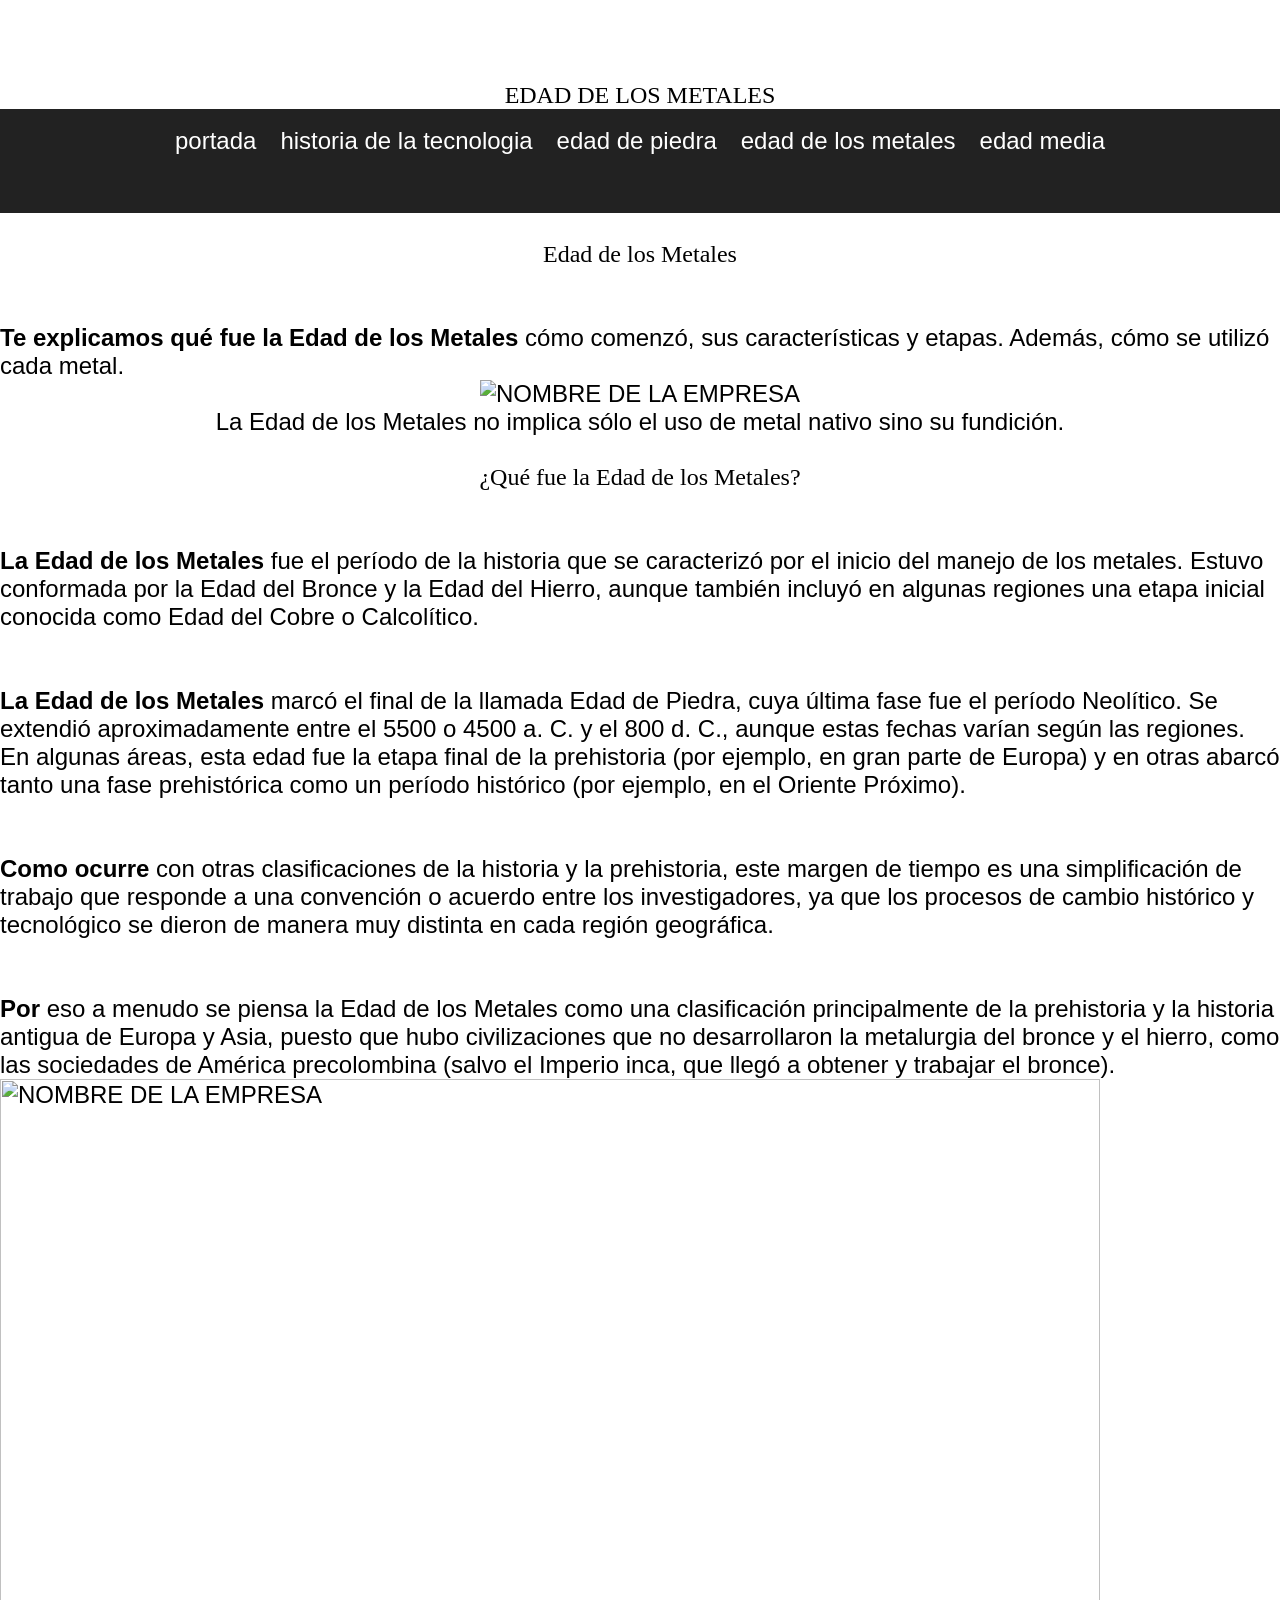
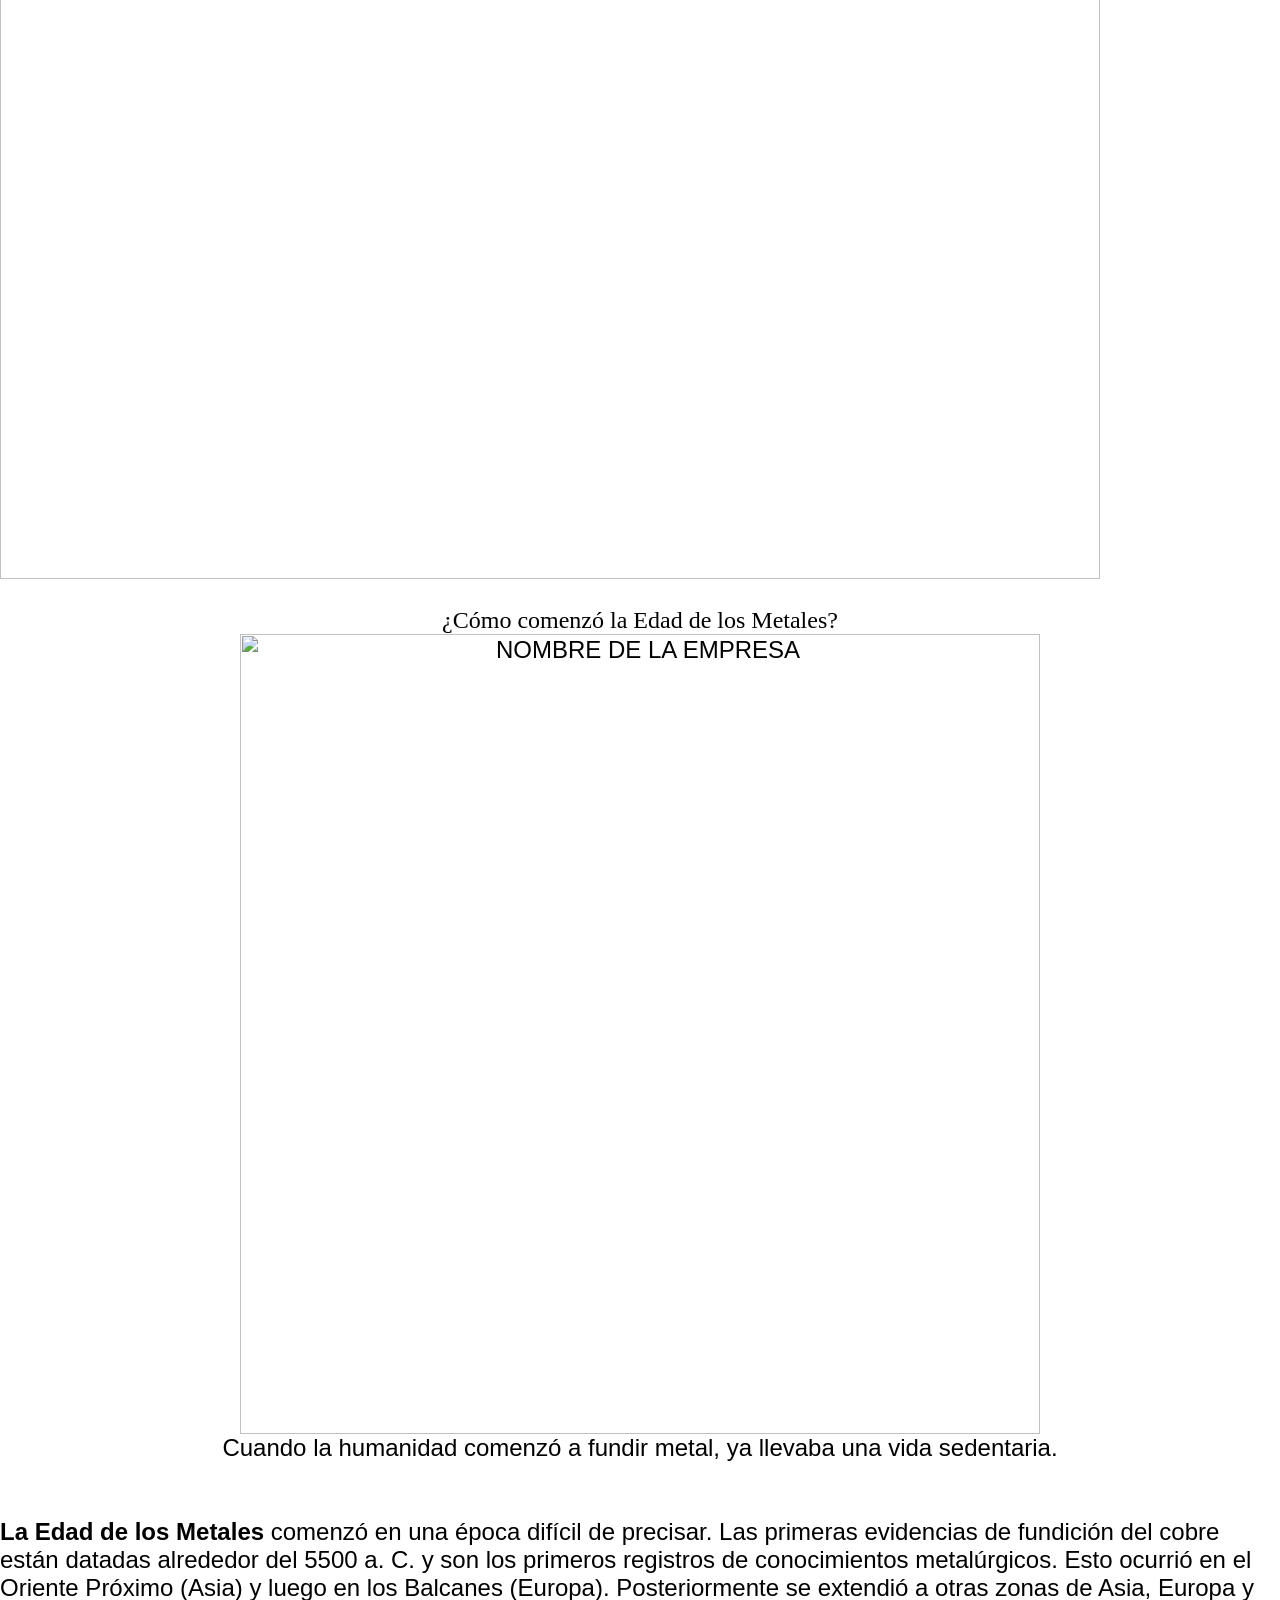
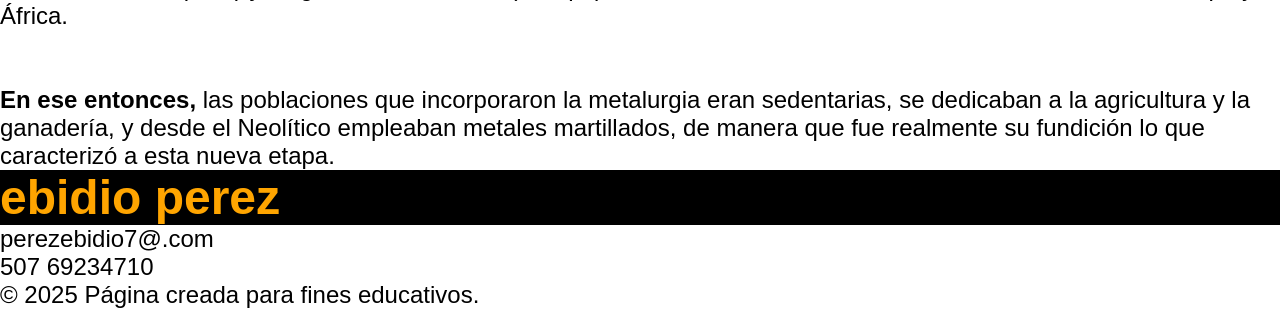
==== edad de los metales.html @ c5f15de2 "Add files via upload" ====
<!DOCTYPE>
<HTML>
<link rel="icon" href="https://cdn-icons-png.flaticon.com/512/427/427735.png" type="image/png">
<HEAD><TITLE>Historia de la tecnología</TITLE>
<link rel="stylesheet" href="style.css" />

 <style>
    <style>
    body {
      margin: 0;
      padding: 0;
      background: url('tecn.JPG') no-repeat center center fixed;
      background-size: cover;
      color: white;
      font-family: 'Segoe UI', sans-serif;
      display: flex;
      justify-content: center;
      align-items: center;
      height: 100vh;
    }
    .portada {
      text-align: center;
      background-color: rgba(0, 0, 0, 0.6); /* Transparencia para mejor lectura */
      padding: 40px;
      border-radius: 20px;
      box-shadow: 0 8px 16px rgba(0,0,0,0.3);
    }

  </style>


<BR><BR><FONT FACE="ARIAL">
<BR><FONT SIZE="5">

<CENTER><BR><FONT FACE="ELEPHANT">EDAD DE LOS METALES </FONT></CENTER>



<body>
  <!-- Menú de navegación -->
  <header class="menu">
    <nav>
      <ul>
       <br><br><br>
<a href="portada.html" target="_blank">portada</a>
<a href="pagina2.html" target="_blank">historia de la tecnologia</a>  
<a href="edad de piedra.html" target="_blank">edad de piedra</a> 
<a href="edad de los metales.html" target="_blank">edad de los metales</a>
<a href="edad media.html" target="_blank">edad media</a> 

      </ul>
    </nav>
  </header>





<CENTER><BR><FONT FACE="ELEPHANT">Edad de los Metales</FONT></CENTER>


<p><p><p><BR><BR><B>Te explicamos qué fue la Edad de los Metales</B> cómo comenzó, sus características y etapas. Además, cómo se utilizó cada metal.</p>

<CENTER><img src="metal.JPG" alt="NOMBRE DE LA EMPRESA"></CENTER>

<p><CENTER>La Edad de los Metales no implica sólo el uso de metal nativo sino su fundición.</CENTER></p>

<CENTER><BR><FONT FACE="ELEPHANT">¿Qué fue la Edad de los Metales?</FONT></CENTER>

<p><p><p><BR><BR><B>La Edad de los Metales</B> fue el período de la historia que se caracterizó por el inicio del manejo de los metales. Estuvo conformada por la Edad del Bronce y la Edad del Hierro, aunque también incluyó en algunas regiones una etapa inicial conocida como Edad del Cobre o Calcolítico.</p>

<p><p><p><BR><BR><B>La Edad de los Metales</B> marcó el final de la llamada Edad de Piedra, cuya última fase fue el período Neolítico. Se extendió aproximadamente entre el 5500 o 4500 a. C. y el 800 d. C., aunque estas fechas varían según las regiones. En algunas áreas, esta edad fue la etapa final de la prehistoria (por ejemplo, en gran parte de Europa) y en otras abarcó tanto una fase prehistórica como un período histórico (por ejemplo, en el Oriente Próximo).</p>

<p><p><p><BR><BR><B>Como ocurre</B> con otras clasificaciones de la historia y la prehistoria, este margen de tiempo es una simplificación de trabajo que responde a una convención o acuerdo entre los investigadores, ya que los procesos de cambio histórico y tecnológico se dieron de manera muy distinta en cada región geográfica.</p>

<p><p><p><BR><BR><B>Por</B> eso a menudo se piensa la Edad de los Metales como una clasificación principalmente de la prehistoria y la historia antigua de Europa y Asia, puesto que hubo civilizaciones que no desarrollaron la metalurgia del bronce y el hierro, como las sociedades de América precolombina (salvo el Imperio inca, que llegó a obtener y trabajar el bronce).</p>

  <img src="metales1.PNG" alt="NOMBRE DE LA EMPRESA" style="width: 1100px; height: auto;">



<CENTER><BR><FONT FACE="ELEPHANT">¿Cómo comenzó la Edad de los Metales?</FONT></CENTER>

<div style="text-align: center;">
  <img src="metales2.JPG" alt="NOMBRE DE LA EMPRESA" style="width: 800px; height: auto;">
</div>


<p><CENTER>Cuando la humanidad comenzó a fundir metal, ya llevaba una vida sedentaria.</CENTER></p>

<p><p><p><BR><BR><B>La Edad de los Metales</B> comenzó en una época difícil de precisar. Las primeras evidencias de fundición del cobre están datadas alrededor del 5500 a. C. y son los primeros registros de conocimientos metalúrgicos. Esto ocurrió en el Oriente Próximo (Asia) y luego en los Balcanes (Europa). Posteriormente se extendió a otras zonas de Asia, Europa y África.</p>

<p><p><p><BR><BR><B>En ese entonces,</B> las poblaciones que incorporaron la metalurgia eran sedentarias, se dedicaban a la agricultura y la ganadería, y desde el Neolítico empleaban metales martillados, de manera que fue realmente su fundición lo que caracterizó a esta nueva etapa.</p> 





<footer>
<h1>ebidio perez</h1>
    <p>perezebidio7@.com</p>
    <p>507 69234710</p>
    <p>&copy; 2025 Página creada para fines educativos.</p>
  </footer>
  


</FONT>
</FONT>
---- style.css ----
* {
  box-sizing: border-box;
  margin: 0;
  padding: 0;
}

body {
  font-family: Arial, sans-serif;
}

/* Menú */
.menu {
  background-color: #222;
}

.menu ul {
  display: flex;
  list-style: none;
  justify-content: center;
  padding: 10px 0;
}

.menu li {
  margin: 0 20px;
}

.menu a {
  color: white;
  text-decoration: none;
  padding: 8px 12px;
  display: block;
}

.menu a:hover {
  background-color: #444;
  border-radius: 5px;
}

/* Contenedor general */
.contenedor {
  border: 5px solid red;
  width: 80%;
  margin: 20px auto;
  padding: 10px;
}

/* Superior */
.superior {
  display: flex;
  border: 2px solid blue;
  margin-bottom: 10px;
}

.izquierda {
  flex: 2;
  height: 150px;
  border: 2px solid green;
  margin-right: 10px;
}

.derecha {
  flex: 1;
  display: flex;
  flex-direction: column;
  gap: 10px;
}

.arriba, .abajo {
  height: 70px;
  border: 2px solid green;
}

/* Línea horizontal */
.horizontal {
  height: 30px;
  border: 2px solid blue;
  margin-bottom: 10px;
}

/* Inferior */
.inferior {
  display: flex;
  border: 2px solid blue;
  gap: 10px;
}

.inferior .columna {
  border: 2px solid green;
  height: 150px;
}

.inferior .izquierda,
.inferior .derecha {
  flex: 1;
}

.inferior .centro {
  flex: 2;
}

/* Pie de página */
.pie {
  background-color: #222;
  color: white;
  text-align: center;
  padding: 15px;
  margin-top: 20px;
}
/* Video separado */
.video-container {
  margin-bottom: 20px;
}

/* Viñeta tipo cuadrado (■) */
ul.custom-list li.square::before {
  content: "■";
  position: absolute;
  left: 0;
  color: #000;
}

/* Viñeta tipo círculo vacío (○) */
ul.custom-list li.circle::before {
  content: "○";
  position: absolute;
  left: 0;
  color: #000;
}

/* Viñeta tipo disco lleno (●) */
ul.custom-list li.disc::before {
  content: "●";
  position: absolute;
  left: 0;
  color: #000;
}

/* Sin viñeta */
ul.custom-list li.none::before {
  content: "";
}

h1 {
  color: orange;
  background-color: black;
}
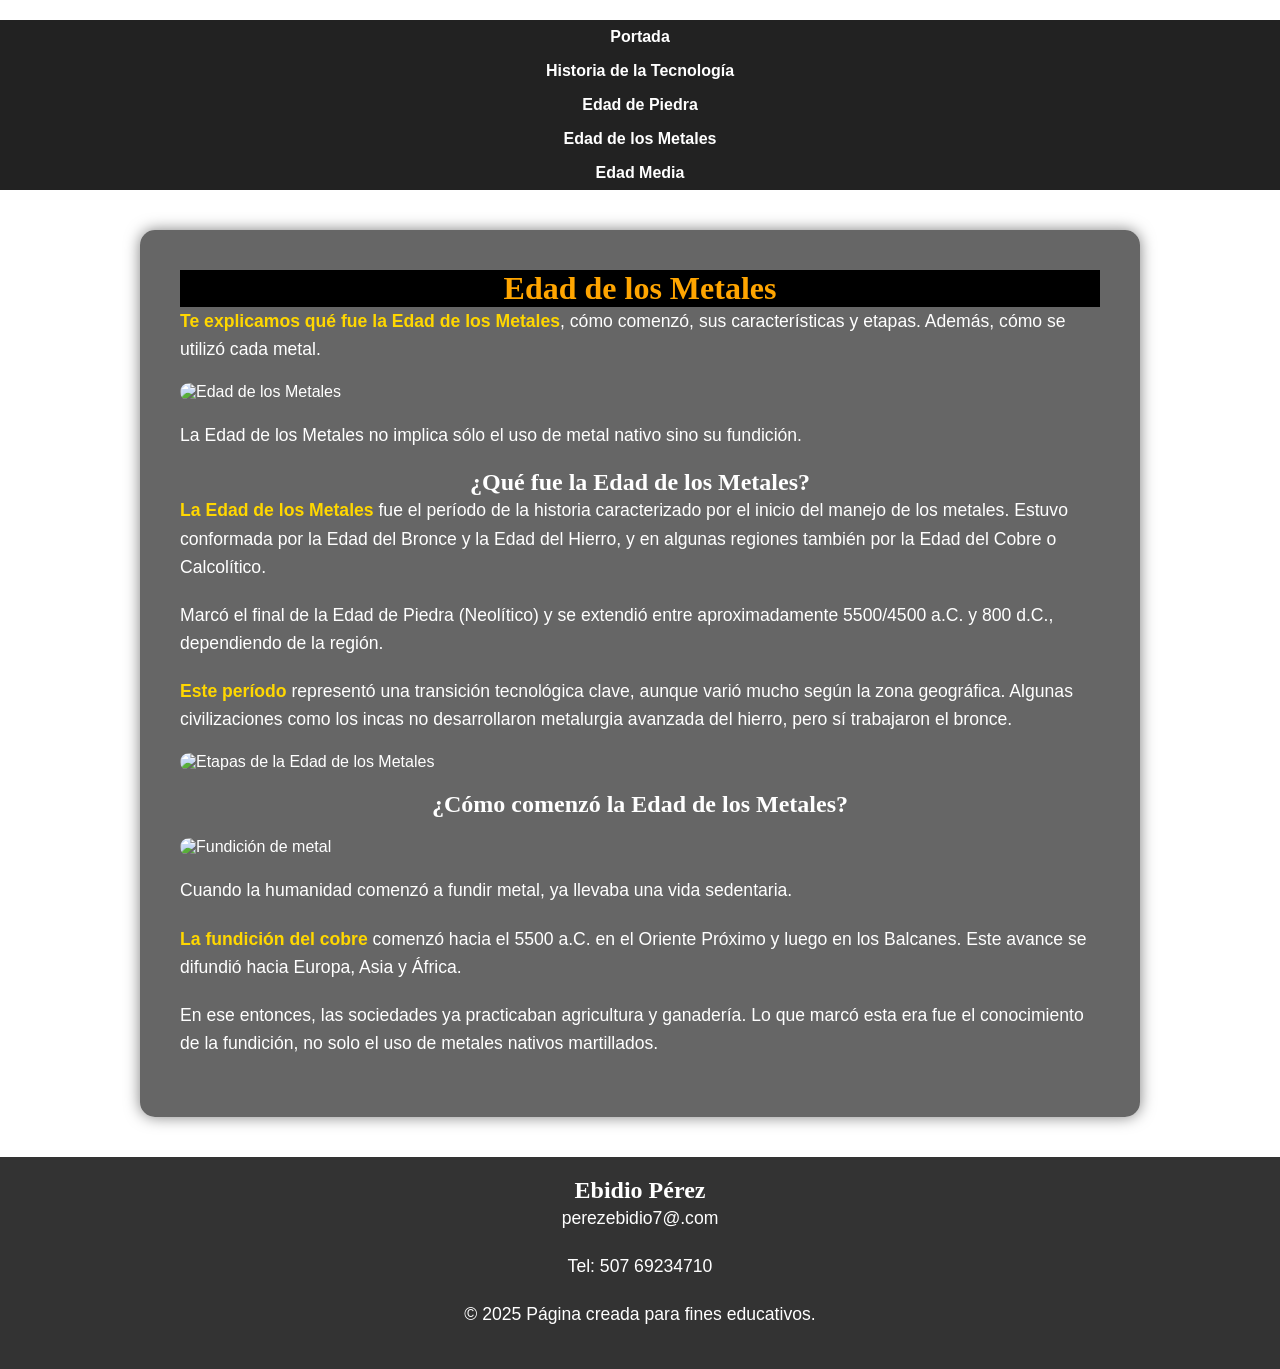
==== commit 6832b931: "Add files via upload" ====
--- a/edad de los metales.html
+++ b/edad de los metales.html
@@ -1,11 +1,12 @@
-<!DOCTYPE>
-<HTML>
-<link rel="icon" href="https://cdn-icons-png.flaticon.com/512/427/427735.png" type="image/png">
-<HEAD><TITLE>Historia de la tecnología</TITLE>
-<link rel="stylesheet" href="style.css" />
+<!DOCTYPE html>
+<html lang="es">
+<head>
+  <meta charset="UTF-8">
+  <title>Edad de los Metales</title>
+  <link rel="icon" href="https://cdn-icons-png.flaticon.com/512/427/427735.png" type="image/png">
+  <link rel="stylesheet" href="style.css" />
 
- <style>
-    <style>
+  <style>
     body {
       margin: 0;
       padding: 0;
@@ -13,97 +14,115 @@
       background-size: cover;
       color: white;
       font-family: 'Segoe UI', sans-serif;
-      display: flex;
-      justify-content: center;
-      align-items: center;
-      height: 100vh;
-    }
-    .portada {
-      text-align: center;
-      background-color: rgba(0, 0, 0, 0.6); /* Transparencia para mejor lectura */
-      padding: 40px;
-      border-radius: 20px;
-      box-shadow: 0 8px 16px rgba(0,0,0,0.3);
     }
 
+    .contenido {
+      max-width: 1000px;
+      margin: 40px auto;
+      background-color: rgba(0, 0, 0, 0.6);
+      padding: 40px;
+      border-radius: 15px;
+      box-shadow: 0 0 15px rgba(0,0,0,0.5);
+    }
+
+    h1, h2 {
+      text-align: center;
+      font-family: 'Elephant', serif;
+    }
+
+    nav {
+      text-align: center;
+      margin: 20px 0;
+    }
+
+    nav a {
+      color: white;
+      margin: 0 15px;
+      text-decoration: none;
+      font-weight: bold;
+    }
+
+    nav a:hover {
+      text-decoration: underline;
+    }
+
+    img {
+      display: block;
+      margin: 20px auto;
+      max-width: 100%;
+      border-radius: 10px;
+    }
+
+    p {
+      font-size: 1.1em;
+      line-height: 1.6;
+      margin-bottom: 20px;
+    }
+
+    b {
+      color: #ffd700;
+    }
+
+    footer {
+      background-color: rgba(0,0,0,0.8);
+      text-align: center;
+      padding: 20px;
+      margin-top: 40px;
+    }
   </style>
-
-
-<BR><BR><FONT FACE="ARIAL">
-<BR><FONT SIZE="5">
-
-<CENTER><BR><FONT FACE="ELEPHANT">EDAD DE LOS METALES </FONT></CENTER>
-
-
+</head>
 
 <body>
+
   <!-- Menú de navegación -->
   <header class="menu">
     <nav>
-      <ul>
-       <br><br><br>
-<a href="portada.html" target="_blank">portada</a>
-<a href="pagina2.html" target="_blank">historia de la tecnologia</a>  
-<a href="edad de piedra.html" target="_blank">edad de piedra</a> 
-<a href="edad de los metales.html" target="_blank">edad de los metales</a>
-<a href="edad media.html" target="_blank">edad media</a> 
-
-      </ul>
+      <a href="index.html" target="_blank">Portada</a>
+      <a href="pagina2.html" target="_blank">Historia de la Tecnología</a>
+      <a href="edad de piedra.html" target="_blank">Edad de Piedra</a>
+      <a href="edad de los metales.html" target="_blank">Edad de los Metales</a>
+      <a href="edad media.html" target="_blank">Edad Media</a>
     </nav>
   </header>
 
+  <!-- Contenido principal -->
+  <div class="contenido">
+    <h1>Edad de los Metales</h1>
 
+    <p><b>Te explicamos qué fue la Edad de los Metales</b>, cómo comenzó, sus características y etapas. Además, cómo se utilizó cada metal.</p>
 
+    <img src="metal.JPG" alt="Edad de los Metales">
 
+    <p>La Edad de los Metales no implica sólo el uso de metal nativo sino su fundición.</p>
 
-<CENTER><BR><FONT FACE="ELEPHANT">Edad de los Metales</FONT></CENTER>
+    <h2>¿Qué fue la Edad de los Metales?</h2>
 
+    <p><b>La Edad de los Metales</b> fue el período de la historia caracterizado por el inicio del manejo de los metales. Estuvo conformada por la Edad del Bronce y la Edad del Hierro, y en algunas regiones también por la Edad del Cobre o Calcolítico.</p>
 
-<p><p><p><BR><BR><B>Te explicamos qué fue la Edad de los Metales</B> cómo comenzó, sus características y etapas. Además, cómo se utilizó cada metal.</p>
+    <p>Marcó el final de la Edad de Piedra (Neolítico) y se extendió entre aproximadamente 5500/4500 a.C. y 800 d.C., dependiendo de la región.</p>
 
-<CENTER><img src="metal.JPG" alt="NOMBRE DE LA EMPRESA"></CENTER>
+    <p><b>Este período</b> representó una transición tecnológica clave, aunque varió mucho según la zona geográfica. Algunas civilizaciones como los incas no desarrollaron metalurgia avanzada del hierro, pero sí trabajaron el bronce.</p>
 
-<p><CENTER>La Edad de los Metales no implica sólo el uso de metal nativo sino su fundición.</CENTER></p>
+    <img src="metales1.PNG" alt="Etapas de la Edad de los Metales">
 
-<CENTER><BR><FONT FACE="ELEPHANT">¿Qué fue la Edad de los Metales?</FONT></CENTER>
+    <h2>¿Cómo comenzó la Edad de los Metales?</h2>
 
-<p><p><p><BR><BR><B>La Edad de los Metales</B> fue el período de la historia que se caracterizó por el inicio del manejo de los metales. Estuvo conformada por la Edad del Bronce y la Edad del Hierro, aunque también incluyó en algunas regiones una etapa inicial conocida como Edad del Cobre o Calcolítico.</p>
+    <img src="metales2.JPG" alt="Fundición de metal">
 
-<p><p><p><BR><BR><B>La Edad de los Metales</B> marcó el final de la llamada Edad de Piedra, cuya última fase fue el período Neolítico. Se extendió aproximadamente entre el 5500 o 4500 a. C. y el 800 d. C., aunque estas fechas varían según las regiones. En algunas áreas, esta edad fue la etapa final de la prehistoria (por ejemplo, en gran parte de Europa) y en otras abarcó tanto una fase prehistórica como un período histórico (por ejemplo, en el Oriente Próximo).</p>
+    <p>Cuando la humanidad comenzó a fundir metal, ya llevaba una vida sedentaria.</p>
 
-<p><p><p><BR><BR><B>Como ocurre</B> con otras clasificaciones de la historia y la prehistoria, este margen de tiempo es una simplificación de trabajo que responde a una convención o acuerdo entre los investigadores, ya que los procesos de cambio histórico y tecnológico se dieron de manera muy distinta en cada región geográfica.</p>
+    <p><b>La fundición del cobre</b> comenzó hacia el 5500 a.C. en el Oriente Próximo y luego en los Balcanes. Este avance se difundió hacia Europa, Asia y África.</p>
 
-<p><p><p><BR><BR><B>Por</B> eso a menudo se piensa la Edad de los Metales como una clasificación principalmente de la prehistoria y la historia antigua de Europa y Asia, puesto que hubo civilizaciones que no desarrollaron la metalurgia del bronce y el hierro, como las sociedades de América precolombina (salvo el Imperio inca, que llegó a obtener y trabajar el bronce).</p>
+    <p>En ese entonces, las sociedades ya practicaban agricultura y ganadería. Lo que marcó esta era fue el conocimiento de la fundición, no solo el uso de metales nativos martillados.</p>
+  </div>
 
-  <img src="metales1.PNG" alt="NOMBRE DE LA EMPRESA" style="width: 1100px; height: auto;">
-
-
-
-<CENTER><BR><FONT FACE="ELEPHANT">¿Cómo comenzó la Edad de los Metales?</FONT></CENTER>
-
-<div style="text-align: center;">
-  <img src="metales2.JPG" alt="NOMBRE DE LA EMPRESA" style="width: 800px; height: auto;">
-</div>
-
-
-<p><CENTER>Cuando la humanidad comenzó a fundir metal, ya llevaba una vida sedentaria.</CENTER></p>
-
-<p><p><p><BR><BR><B>La Edad de los Metales</B> comenzó en una época difícil de precisar. Las primeras evidencias de fundición del cobre están datadas alrededor del 5500 a. C. y son los primeros registros de conocimientos metalúrgicos. Esto ocurrió en el Oriente Próximo (Asia) y luego en los Balcanes (Europa). Posteriormente se extendió a otras zonas de Asia, Europa y África.</p>
-
-<p><p><p><BR><BR><B>En ese entonces,</B> las poblaciones que incorporaron la metalurgia eran sedentarias, se dedicaban a la agricultura y la ganadería, y desde el Neolítico empleaban metales martillados, de manera que fue realmente su fundición lo que caracterizó a esta nueva etapa.</p> 
-
-
-
-
-
-<footer>
-<h1>ebidio perez</h1>
+  <!-- Pie de página -->
+  <footer>
+    <h2>Ebidio Pérez</h2>
     <p>perezebidio7@.com</p>
-    <p>507 69234710</p>
+    <p>Tel: 507 69234710</p>
     <p>&copy; 2025 Página creada para fines educativos.</p>
   </footer>
-  
 
-
-</FONT>
-</FONT>+</body>
+</html>
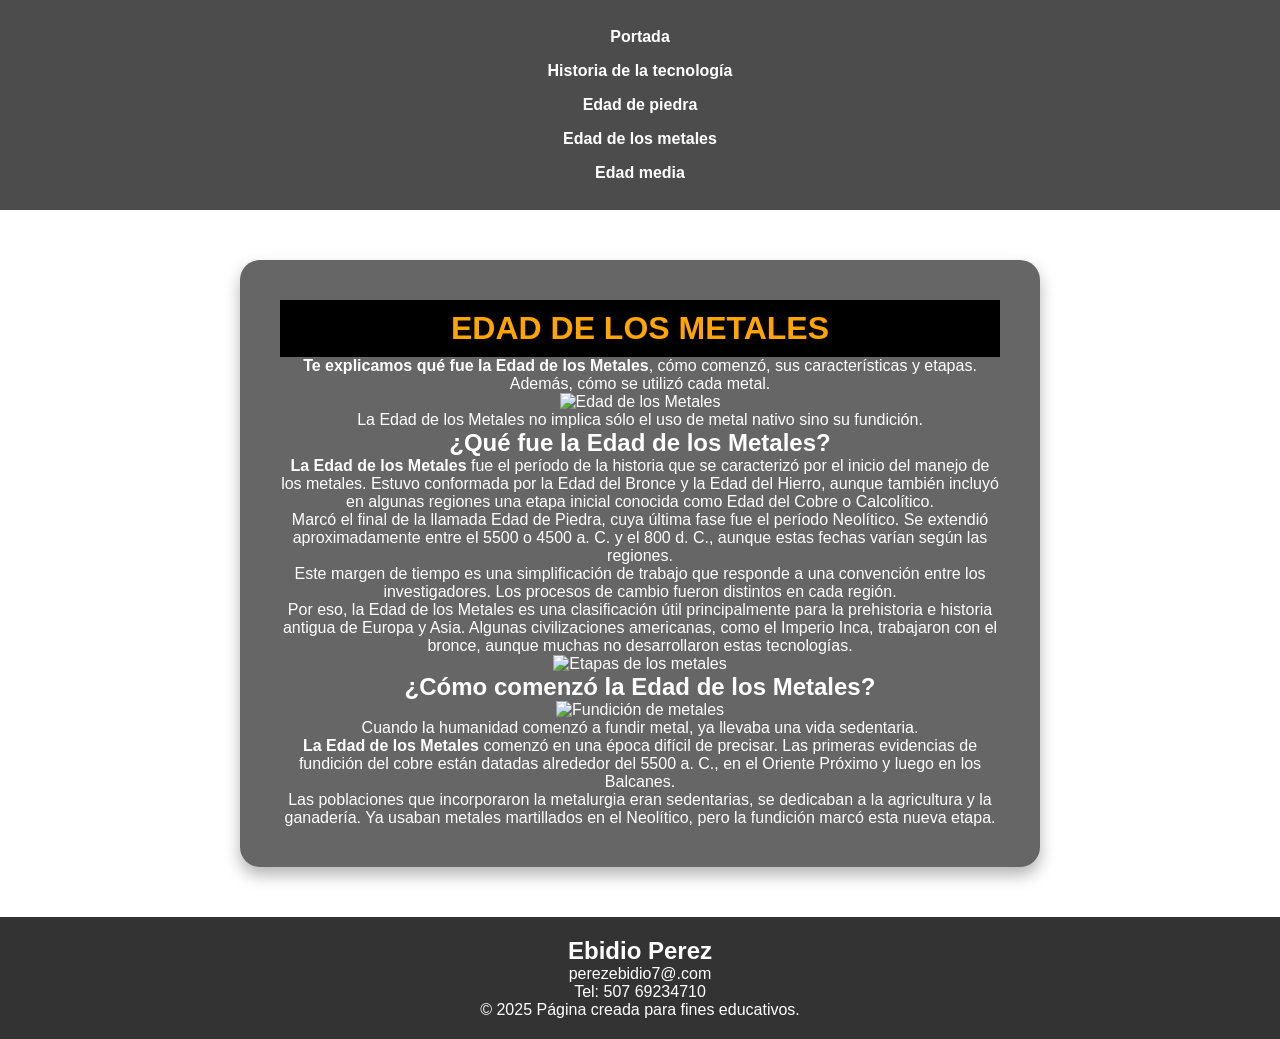
==== commit 1add8f13: "Add files via upload" ====
--- a/edad de los metales.html
+++ b/edad de los metales.html
@@ -2,123 +2,96 @@
 <html lang="es">
 <head>
   <meta charset="UTF-8">
-  <title>Edad de los Metales</title>
+  <title>Historia de la tecnología</title>
   <link rel="icon" href="https://cdn-icons-png.flaticon.com/512/427/427735.png" type="image/png">
-  <link rel="stylesheet" href="style.css" />
+  <link rel="stylesheet" href="style.css">
 
   <style>
     body {
       margin: 0;
       padding: 0;
-      background: url('tecn.JPG') no-repeat center center fixed;
+      background: url('fondo.JPG') no-repeat center center fixed;
       background-size: cover;
       color: white;
       font-family: 'Segoe UI', sans-serif;
     }
 
-    .contenido {
-      max-width: 1000px;
-      margin: 40px auto;
+    .portada {
+      text-align: center;
       background-color: rgba(0, 0, 0, 0.6);
       padding: 40px;
-      border-radius: 15px;
-      box-shadow: 0 0 15px rgba(0,0,0,0.5);
+      border-radius: 20px;
+      box-shadow: 0 8px 16px rgba(0,0,0,0.3);
+      margin: 50px auto;
+      max-width: 800px;
     }
 
-    h1, h2 {
+    header.menu {
+      background-color: rgba(0, 0, 0, 0.7);
+      padding: 20px;
       text-align: center;
-      font-family: 'Elephant', serif;
     }
 
-    nav {
-      text-align: center;
-      margin: 20px 0;
-    }
-
-    nav a {
+    header.menu nav a {
       color: white;
-      margin: 0 15px;
+      margin: 0 10px;
       text-decoration: none;
       font-weight: bold;
     }
 
-    nav a:hover {
+    header.menu nav a:hover {
       text-decoration: underline;
-    }
-
-    img {
-      display: block;
-      margin: 20px auto;
-      max-width: 100%;
-      border-radius: 10px;
-    }
-
-    p {
-      font-size: 1.1em;
-      line-height: 1.6;
-      margin-bottom: 20px;
-    }
-
-    b {
-      color: #ffd700;
     }
 
     footer {
       background-color: rgba(0,0,0,0.8);
       text-align: center;
       padding: 20px;
-      margin-top: 40px;
+      margin-top: 50px;
     }
   </style>
 </head>
 
 <body>
 
-  <!-- Menú de navegación -->
   <header class="menu">
     <nav>
       <a href="index.html" target="_blank">Portada</a>
-      <a href="pagina2.html" target="_blank">Historia de la Tecnología</a>
-      <a href="edad de piedra.html" target="_blank">Edad de Piedra</a>
-      <a href="edad de los metales.html" target="_blank">Edad de los Metales</a>
-      <a href="edad media.html" target="_blank">Edad Media</a>
+      <a href="pagina2.html" target="_blank">Historia de la tecnología</a>
+      <a href="edad de piedra.html" target="_blank">Edad de piedra</a>
+      <a href="edad de los metales.html" target="_blank">Edad de los metales</a>
+      <a href="edad media.html" target="_blank">Edad media</a>
     </nav>
   </header>
 
-  <!-- Contenido principal -->
-  <div class="contenido">
-    <h1>Edad de los Metales</h1>
-
-    <p><b>Te explicamos qué fue la Edad de los Metales</b>, cómo comenzó, sus características y etapas. Además, cómo se utilizó cada metal.</p>
-
-    <img src="metal.JPG" alt="Edad de los Metales">
-
+  <div class="portada">
+    <h1>EDAD DE LOS METALES</h1>
+    <p><strong>Te explicamos qué fue la Edad de los Metales</strong>, cómo comenzó, sus características y etapas. Además, cómo se utilizó cada metal.</p>
+    <img src="metal.JPG" alt="Edad de los Metales" style="width: 100%; max-width: 600px;">
     <p>La Edad de los Metales no implica sólo el uso de metal nativo sino su fundición.</p>
 
     <h2>¿Qué fue la Edad de los Metales?</h2>
+    <p><strong>La Edad de los Metales</strong> fue el período de la historia que se caracterizó por el inicio del manejo de los metales. Estuvo conformada por la Edad del Bronce y la Edad del Hierro, aunque también incluyó en algunas regiones una etapa inicial conocida como Edad del Cobre o Calcolítico.</p>
 
-    <p><b>La Edad de los Metales</b> fue el período de la historia caracterizado por el inicio del manejo de los metales. Estuvo conformada por la Edad del Bronce y la Edad del Hierro, y en algunas regiones también por la Edad del Cobre o Calcolítico.</p>
+    <p>Marcó el final de la llamada Edad de Piedra, cuya última fase fue el período Neolítico. Se extendió aproximadamente entre el 5500 o 4500 a. C. y el 800 d. C., aunque estas fechas varían según las regiones.</p>
 
-    <p>Marcó el final de la Edad de Piedra (Neolítico) y se extendió entre aproximadamente 5500/4500 a.C. y 800 d.C., dependiendo de la región.</p>
+    <p>Este margen de tiempo es una simplificación de trabajo que responde a una convención entre los investigadores. Los procesos de cambio fueron distintos en cada región.</p>
 
-    <p><b>Este período</b> representó una transición tecnológica clave, aunque varió mucho según la zona geográfica. Algunas civilizaciones como los incas no desarrollaron metalurgia avanzada del hierro, pero sí trabajaron el bronce.</p>
+    <p>Por eso, la Edad de los Metales es una clasificación útil principalmente para la prehistoria e historia antigua de Europa y Asia. Algunas civilizaciones americanas, como el Imperio Inca, trabajaron con el bronce, aunque muchas no desarrollaron estas tecnologías.</p>
 
-    <img src="metales1.PNG" alt="Etapas de la Edad de los Metales">
+    <img src="casa.PNG" alt="Etapas de los metales" style="width: 100%; max-width: 1100px;">
 
     <h2>¿Cómo comenzó la Edad de los Metales?</h2>
-
-    <img src="metales2.JPG" alt="Fundición de metal">
-
+    <img src="meta.JPG" alt="Fundición de metales" style="width: 100%; max-width: 800px;">
     <p>Cuando la humanidad comenzó a fundir metal, ya llevaba una vida sedentaria.</p>
 
-    <p><b>La fundición del cobre</b> comenzó hacia el 5500 a.C. en el Oriente Próximo y luego en los Balcanes. Este avance se difundió hacia Europa, Asia y África.</p>
+    <p><strong>La Edad de los Metales</strong> comenzó en una época difícil de precisar. Las primeras evidencias de fundición del cobre están datadas alrededor del 5500 a. C., en el Oriente Próximo y luego en los Balcanes.</p>
 
-    <p>En ese entonces, las sociedades ya practicaban agricultura y ganadería. Lo que marcó esta era fue el conocimiento de la fundición, no solo el uso de metales nativos martillados.</p>
+    <p>Las poblaciones que incorporaron la metalurgia eran sedentarias, se dedicaban a la agricultura y la ganadería. Ya usaban metales martillados en el Neolítico, pero la fundición marcó esta nueva etapa.</p>
   </div>
 
-  <!-- Pie de página -->
   <footer>
-    <h2>Ebidio Pérez</h2>
+    <h2>Ebidio Perez</h2>
     <p>perezebidio7@.com</p>
     <p>Tel: 507 69234710</p>
     <p>&copy; 2025 Página creada para fines educativos.</p>
--- a/style.css
+++ b/style.css
@@ -106,12 +106,24 @@
   padding: 15px;
   margin-top: 20px;
 }
+
 /* Video separado */
 .video-container {
   margin-bottom: 20px;
 }
 
-/* Viñeta tipo cuadrado (■) */
+/* Listas personalizadas */
+ul.custom-list {
+  list-style: none;
+  padding-left: 20px;
+}
+
+ul.custom-list li {
+  position: relative;
+  padding-left: 25px;
+  margin-bottom: 10px;
+}
+
 ul.custom-list li.square::before {
   content: "■";
   position: absolute;
@@ -119,7 +131,6 @@
   color: #000;
 }
 
-/* Viñeta tipo círculo vacío (○) */
 ul.custom-list li.circle::before {
   content: "○";
   position: absolute;
@@ -127,7 +138,6 @@
   color: #000;
 }
 
-/* Viñeta tipo disco lleno (●) */
 ul.custom-list li.disc::before {
   content: "●";
   position: absolute;
@@ -135,12 +145,14 @@
   color: #000;
 }
 
-/* Sin viñeta */
 ul.custom-list li.none::before {
   content: "";
 }
 
+/* Encabezados */
 h1 {
   color: orange;
   background-color: black;
-}+  padding: 10px;
+  text-align: center;
+}
